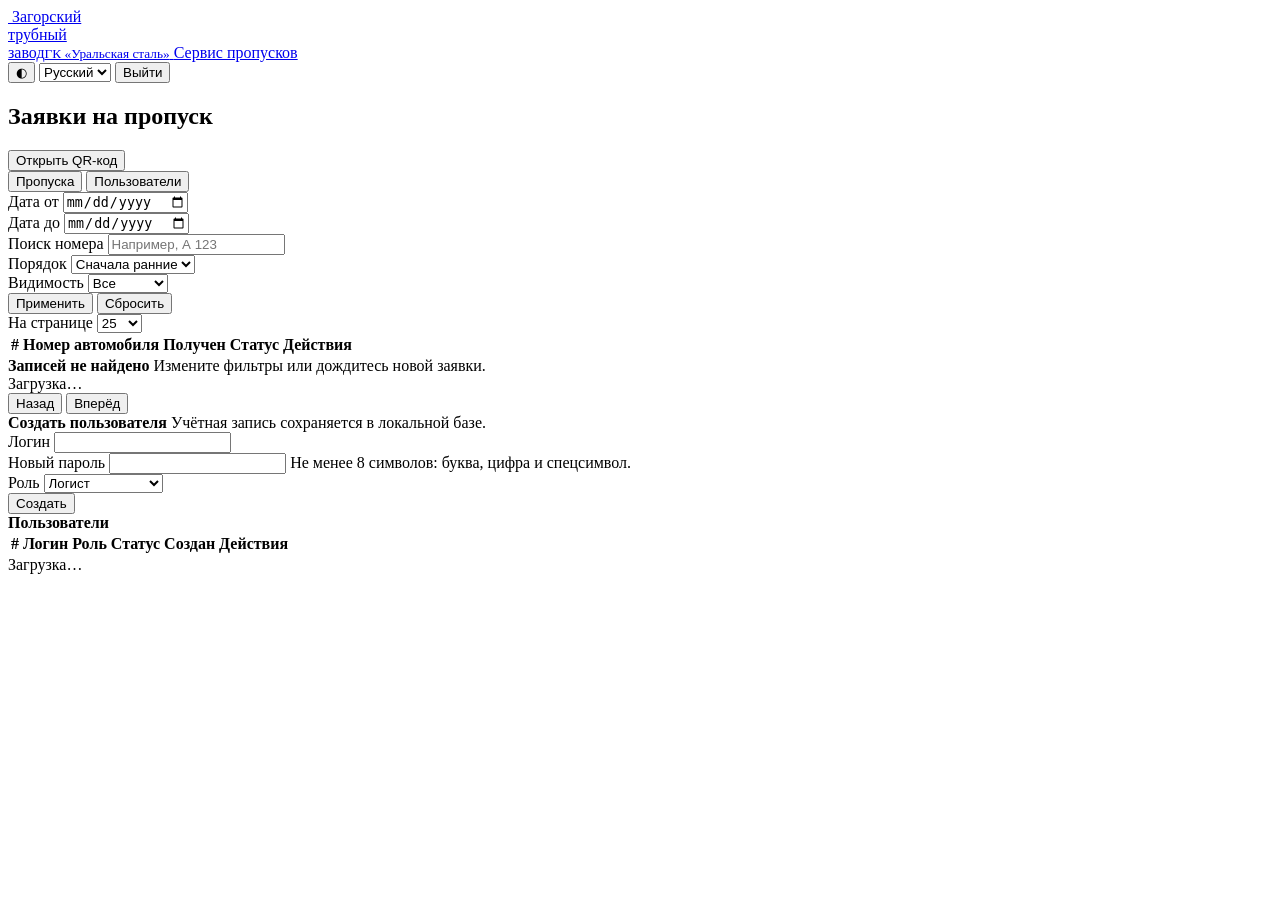
==== project_files/app/frontend/app.html @ d45d86d9 "Initial release of ZTZ permits service" ====
<!doctype html>
<html lang="ru">
<head>
  <meta charset="utf-8">
  <meta name="viewport" content="width=device-width, initial-scale=1">
  <meta name="robots" content="noindex">
  <title>Кабинет · Пропуск ЗТЗ</title>
  <script src="/assets/js/theme.js?v=20260825-2"></script>
  <link rel="stylesheet" href="/assets/css/styles.css?v=20260825-3">
  <script src="/assets/js/i18n.js?v=20260825-2" defer></script>
  <script src="/assets/js/api.js?v=20260825-2" defer></script>
  <script src="/assets/js/dashboard.js?v=20260825-3" defer></script>
</head>
<body class="dashboard-page">
  <header class="dashboard-header">
    <div class="container header-inner">
      <a class="brand" href="/app">
        <img class="brand-symbol" src="/assets/brand/ztz-symbol.svg" alt="">
        <span class="brand-wordmark"><span>Загорский<br>трубный<br>завод</span><small>ГК «Уральская сталь»</small></span>
        <span class="brand-copy" data-i18n="brandService">Сервис пропусков</span>
      </a>
      <div class="header-actions">
        <button id="theme-toggle" class="theme-toggle" type="button" aria-label="Тёмная тема"><span aria-hidden="true">◐</span></button>
        <select id="language-select" class="language-select" aria-label="Язык" data-i18n-aria-label="language">
          <option value="ru">Русский</option>
          <option value="tg">Тоҷикӣ</option>
        </select>
        <span id="current-user" class="current-user"></span>
        <button id="logout-button" class="button button-ghost button-small" type="button" data-i18n="logout">Выйти</button>
      </div>
    </div>
  </header>

  <main class="dashboard-main container">
    <section class="dashboard-intro">
      <div>
        <h1 data-i18n="requestsTitle">Заявки на пропуск</h1>
      </div>
      <button id="open-qr" class="button button-secondary" type="button" data-i18n="openQr">Открыть QR-код</button>
    </section>

    <nav id="admin-tabs" class="tabs hidden" aria-label="Разделы">
      <button class="tab active" type="button" data-tab="passes" data-i18n="passesTab">Пропуска</button>
      <button class="tab" type="button" data-tab="users" data-i18n="usersTab">Пользователи</button>
    </nav>

    <section id="passes-panel">
      <form id="filters-form" class="filters-card">
        <div class="filter-field date-field">
          <label for="date-from" data-i18n="dateFrom">Дата от</label>
          <input id="date-from" type="date">
        </div>
        <div class="filter-field date-field">
          <label for="date-to" data-i18n="dateTo">Дата до</label>
          <input id="date-to" type="date">
        </div>
        <div class="filter-field filter-search">
          <label for="search" data-i18n="searchNumber">Поиск номера</label>
          <input id="search" type="search" maxlength="24" data-i18n-placeholder="searchPlaceholder" placeholder="Например, А 123">
        </div>
        <div class="filter-field">
          <label for="sort" data-i18n="sortOrder">Порядок</label>
          <select id="sort">
            <option value="asc" data-i18n="oldFirst">Сначала ранние</option>
            <option value="desc" data-i18n="newFirst">Сначала новые</option>
          </select>
        </div>
        <div id="visibility-field" class="filter-field hidden">
          <label for="visibility" data-i18n="visibility">Видимость</label>
          <select id="visibility">
            <option value="all" data-i18n="allRecords">Все</option>
            <option value="visible" data-i18n="visibleRecords">Видимые</option>
            <option value="hidden" data-i18n="hiddenRecords">Скрытые</option>
          </select>
        </div>
        <div class="filter-actions">
          <button class="button button-primary button-small" type="submit" data-i18n="apply">Применить</button>
          <button id="reset-filters" class="button button-ghost button-small" type="button" data-i18n="reset">Сбросить</button>
        </div>
      </form>

      <div class="table-card">
        <div class="table-summary">
          <span id="total-label"></span>
          <label><span data-i18n="onPage">На странице</span>
            <select id="page-size" class="compact-select">
              <option value="10">10</option>
              <option value="25" selected>25</option>
              <option value="50">50</option>
              <option value="100">100</option>
            </select>
          </label>
        </div>
        <div class="table-scroll">
          <table>
            <thead>
              <tr>
                <th scope="col">#</th>
                <th scope="col" data-i18n="vehicleNumber">Номер автомобиля</th>
                <th scope="col" data-i18n="submittedAt">Получен</th>
                <th id="status-heading" class="hidden" scope="col" data-i18n="status">Статус</th>
                <th id="actions-heading" class="hidden" scope="col" data-i18n="actions">Действия</th>
              </tr>
            </thead>
            <tbody id="passes-body"></tbody>
          </table>
        </div>
        <div id="empty-state" class="empty-state hidden">
          <strong data-i18n="emptyTitle">Записей не найдено</strong>
          <span data-i18n="emptyLead">Измените фильтры или дождитесь новой заявки.</span>
        </div>
        <div id="loading-state" class="loading-state" data-i18n="loading">Загрузка…</div>
        <div class="pagination">
          <button id="prev-page" class="button button-ghost button-small" type="button" data-i18n="previous">Назад</button>
          <span id="page-label"></span>
          <button id="next-page" class="button button-ghost button-small" type="button" data-i18n="next">Вперёд</button>
        </div>
      </div>
    </section>

    <section id="users-panel" class="hidden">
      <form id="create-user-form" class="user-create-card">
        <div class="user-create-heading">
          <strong data-i18n="createUserTitle">Создать пользователя</strong>
          <span data-i18n="createUserLead">Учётная запись сохраняется в локальной базе.</span>
        </div>
        <div class="filter-field">
          <label for="new-username" data-i18n="username">Логин</label>
          <input id="new-username" type="text" minlength="3" maxlength="64" autocomplete="off" required>
        </div>
        <div class="filter-field user-password-field">
          <label for="new-password" data-i18n="newPassword">Новый пароль</label>
          <input id="new-password" type="password" minlength="8" maxlength="256" autocomplete="new-password" required>
          <span class="field-hint" data-i18n="passwordRules">Не менее 8 символов: буква, цифра и спецсимвол.</span>
        </div>
        <div class="filter-field">
          <label for="new-role" data-i18n="role">Роль</label>
          <select id="new-role">
            <option value="logist" data-i18n="logistRole">Логист</option>
            <option value="admin" data-i18n="adminRole">Администратор</option>
          </select>
        </div>
        <button id="create-user-button" class="button button-primary button-small" type="submit" data-i18n="create">Создать</button>
        <div id="create-user-message" class="form-message user-create-message" role="status" aria-live="polite"></div>
      </form>
      <div class="table-card">
        <div class="table-summary"><strong data-i18n="usersTitle">Пользователи</strong><span id="users-count"></span></div>
        <div class="table-scroll">
          <table>
            <thead><tr><th>#</th><th data-i18n="username">Логин</th><th data-i18n="role">Роль</th><th data-i18n="status">Статус</th><th data-i18n="createdAt">Создан</th><th data-i18n="actions">Действия</th></tr></thead>
            <tbody id="users-body"></tbody>
          </table>
        </div>
        <div id="users-loading" class="loading-state" data-i18n="loading">Загрузка…</div>
      </div>
    </section>

    <dialog id="qr-dialog" class="qr-dialog" aria-labelledby="qr-dialog-title">
      <div class="qr-dialog-card">
        <button id="close-qr" class="qr-dialog-close" type="button" data-i18n-aria-label="closeQr" aria-label="Закрыть QR-код">×</button>
        <div class="eyebrow" data-i18n="qrDialogEyebrow">Для водителей</div>
        <h2 id="qr-dialog-title" data-i18n="qrDialogTitle">QR-код страницы водителя</h2>
        <p data-i18n="qrDialogLead">Отсканируйте код камерой телефона, чтобы открыть страницу отправки номера.</p>
        <img class="qr-dialog-image" src="/api/public/driver-qr.svg" alt="QR-код страницы водителя" data-i18n-alt="qrAlt">
      </div>
    </dialog>
    <div id="toast" class="toast" role="status" aria-live="polite"></div>
  </main>
</body>
</html>
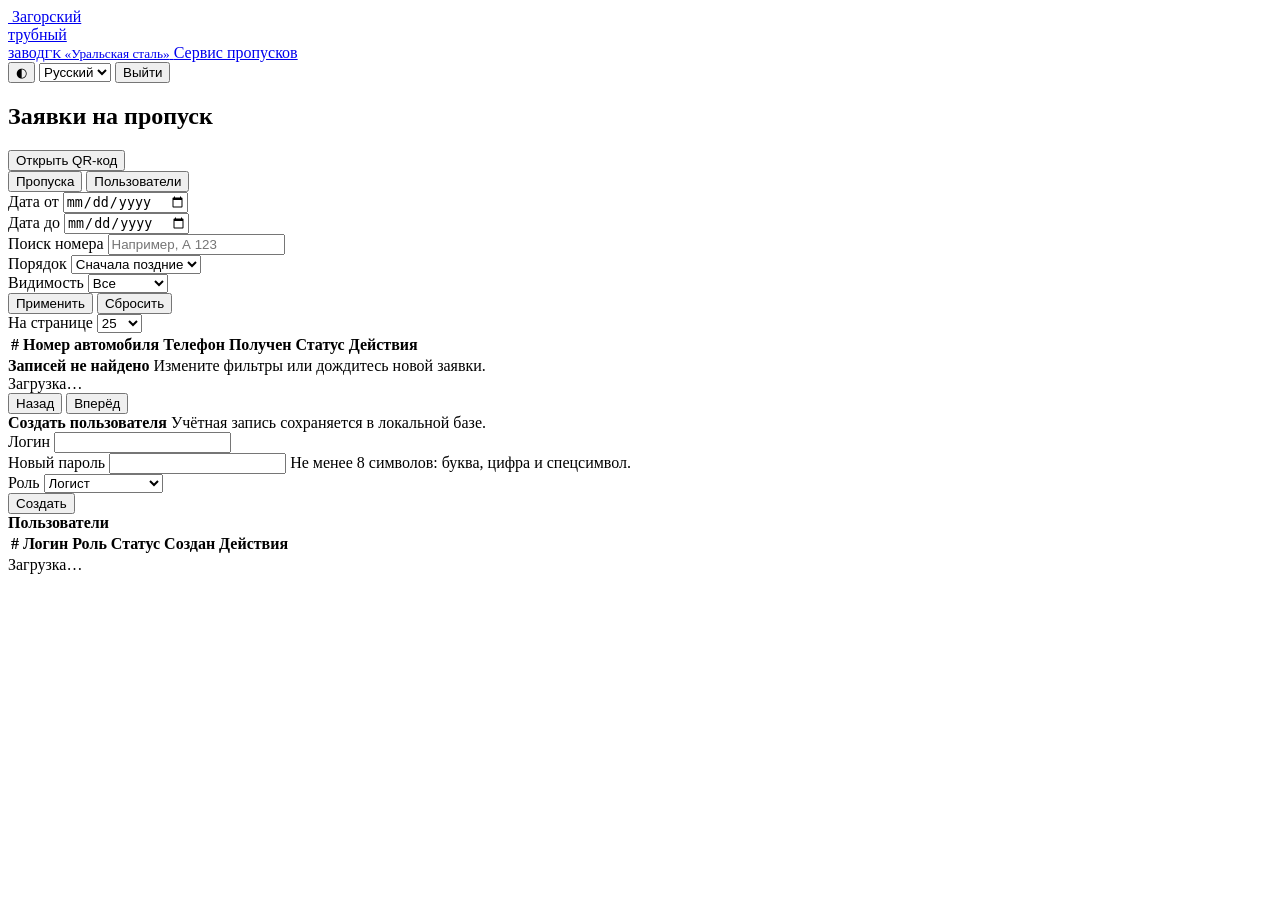
==== commit e7ab8469: "Add required driver phone and newest-first sorting" ====
--- a/project_files/app/frontend/app.html
+++ b/project_files/app/frontend/app.html
@@ -61,8 +61,8 @@
         <div class="filter-field">
           <label for="sort" data-i18n="sortOrder">Порядок</label>
           <select id="sort">
+            <option value="desc" selected data-i18n="newFirst">Сначала поздние</option>
             <option value="asc" data-i18n="oldFirst">Сначала ранние</option>
-            <option value="desc" data-i18n="newFirst">Сначала новые</option>
           </select>
         </div>
         <div id="visibility-field" class="filter-field hidden">
@@ -97,6 +97,7 @@
               <tr>
                 <th scope="col">#</th>
                 <th scope="col" data-i18n="vehicleNumber">Номер автомобиля</th>
+                <th scope="col" data-i18n="phoneNumber">Телефон</th>
                 <th scope="col" data-i18n="submittedAt">Получен</th>
                 <th id="status-heading" class="hidden" scope="col" data-i18n="status">Статус</th>
                 <th id="actions-heading" class="hidden" scope="col" data-i18n="actions">Действия</th>
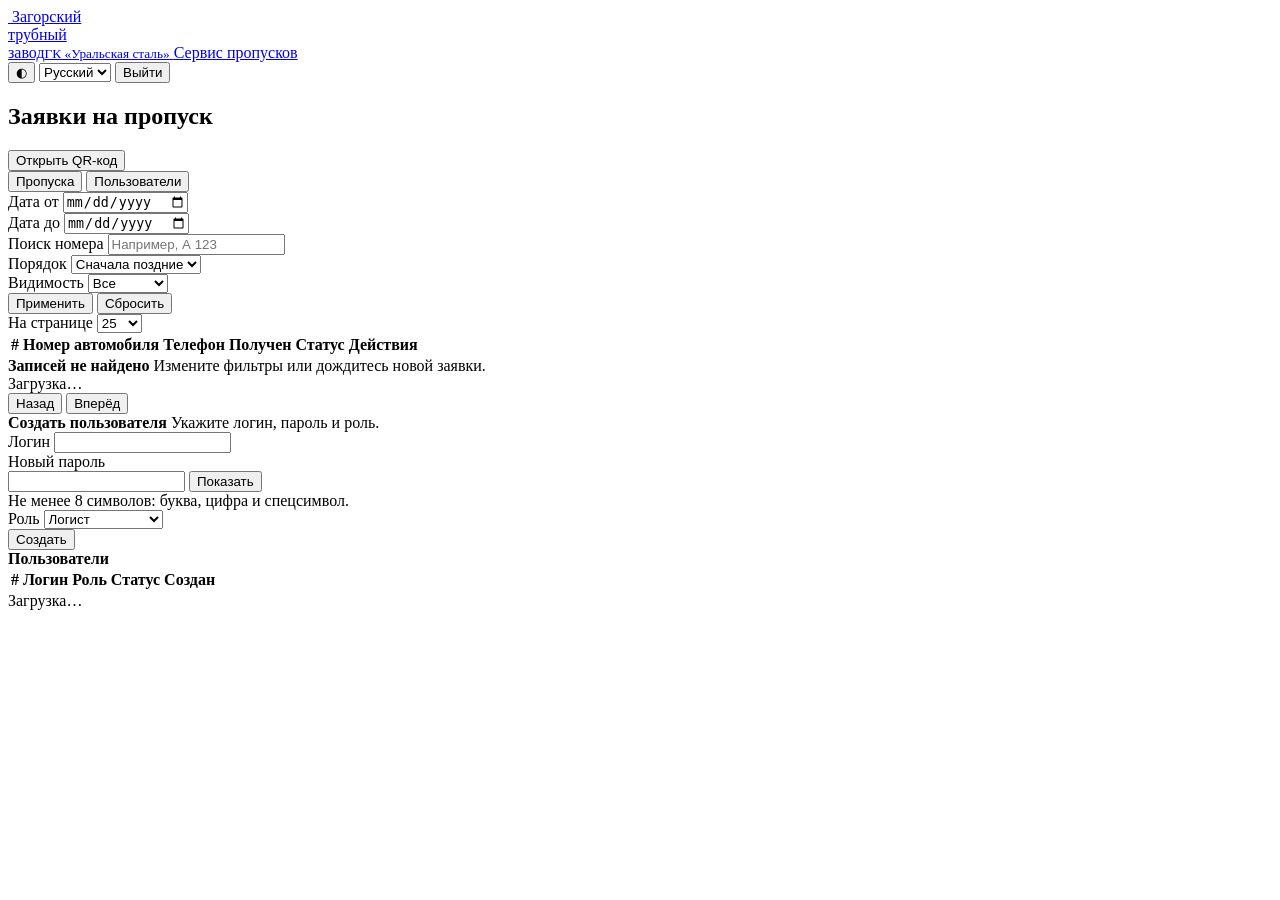
==== commit 9dfeab80: "Improve user administration and interface" ====
--- a/project_files/app/frontend/app.html
+++ b/project_files/app/frontend/app.html
@@ -123,7 +123,7 @@
       <form id="create-user-form" class="user-create-card">
         <div class="user-create-heading">
           <strong data-i18n="createUserTitle">Создать пользователя</strong>
-          <span data-i18n="createUserLead">Учётная запись сохраняется в локальной базе.</span>
+          <span data-i18n="createUserLead">Укажите логин, пароль и роль.</span>
         </div>
         <div class="filter-field">
           <label for="new-username" data-i18n="username">Логин</label>
@@ -131,7 +131,10 @@
         </div>
         <div class="filter-field user-password-field">
           <label for="new-password" data-i18n="newPassword">Новый пароль</label>
-          <input id="new-password" type="password" minlength="8" maxlength="256" autocomplete="new-password" required>
+          <div class="password-control">
+            <input id="new-password" type="password" minlength="8" maxlength="256" autocomplete="new-password" required>
+            <button id="toggle-new-password" class="password-toggle" type="button" data-i18n="showPassword" data-i18n-aria-label="showPassword" aria-label="Показать пароль">Показать</button>
+          </div>
           <span class="field-hint" data-i18n="passwordRules">Не менее 8 символов: буква, цифра и спецсимвол.</span>
         </div>
         <div class="filter-field">
@@ -148,7 +151,7 @@
         <div class="table-summary"><strong data-i18n="usersTitle">Пользователи</strong><span id="users-count"></span></div>
         <div class="table-scroll">
           <table>
-            <thead><tr><th>#</th><th data-i18n="username">Логин</th><th data-i18n="role">Роль</th><th data-i18n="status">Статус</th><th data-i18n="createdAt">Создан</th><th data-i18n="actions">Действия</th></tr></thead>
+            <thead><tr><th>#</th><th data-i18n="username">Логин</th><th data-i18n="role">Роль</th><th data-i18n="status">Статус</th><th data-i18n="createdAt">Создан</th></tr></thead>
             <tbody id="users-body"></tbody>
           </table>
         </div>
@@ -165,6 +168,34 @@
         <img class="qr-dialog-image" src="/api/public/driver-qr.svg" alt="QR-код страницы водителя" data-i18n-alt="qrAlt">
       </div>
     </dialog>
+    <dialog id="password-dialog" class="password-dialog" aria-labelledby="password-dialog-title">
+      <form id="password-update-form" class="password-dialog-card" novalidate>
+        <button id="close-password-dialog" class="qr-dialog-close" type="button" data-i18n-aria-label="closePasswordDialog" aria-label="Закрыть окно">×</button>
+        <div class="eyebrow" data-i18n="passwordDialogEyebrow">Пользователь</div>
+        <h2 id="password-dialog-title" data-i18n="changePassword">Изменить пароль</h2>
+        <p id="password-dialog-user" class="password-dialog-user"></p>
+        <label for="reset-password" data-i18n="newPassword">Новый пароль</label>
+        <div class="password-control">
+          <input id="reset-password" type="password" minlength="8" maxlength="256" autocomplete="new-password" required>
+          <button id="toggle-reset-password" class="password-toggle" type="button" data-i18n="showPassword" data-i18n-aria-label="showPassword" aria-label="Показать пароль">Показать</button>
+        </div>
+        <span class="field-hint" data-i18n="passwordRules">Не менее 8 символов: буква, цифра и спецсимвол.</span>
+        <div id="password-update-message" class="form-message" role="status" aria-live="polite"></div>
+        <button id="password-update-button" class="button button-primary" type="submit" data-i18n="savePassword">Сохранить пароль</button>
+      </form>
+    </dialog>
+    <dialog id="user-actions-dialog" class="password-dialog" aria-labelledby="user-actions-dialog-title">
+      <div class="password-dialog-card">
+        <button id="close-user-actions-dialog" class="qr-dialog-close" type="button" data-i18n-aria-label="closeUserActionsDialog" aria-label="Закрыть окно">×</button>
+        <div class="eyebrow" data-i18n="passwordDialogEyebrow">Пользователь</div>
+        <h2 id="user-actions-dialog-title" data-i18n="userActionsTitle">Действия с пользователем</h2>
+        <p id="user-actions-dialog-user" class="password-dialog-user"></p>
+        <div class="modal-actions">
+          <button id="user-action-password" class="button button-ghost" type="button" data-i18n="changePassword">Изменить пароль</button>
+          <button id="user-action-active" class="button button-danger" type="button"></button>
+        </div>
+      </div>
+    </dialog>
     <div id="toast" class="toast" role="status" aria-live="polite"></div>
   </main>
 </body>
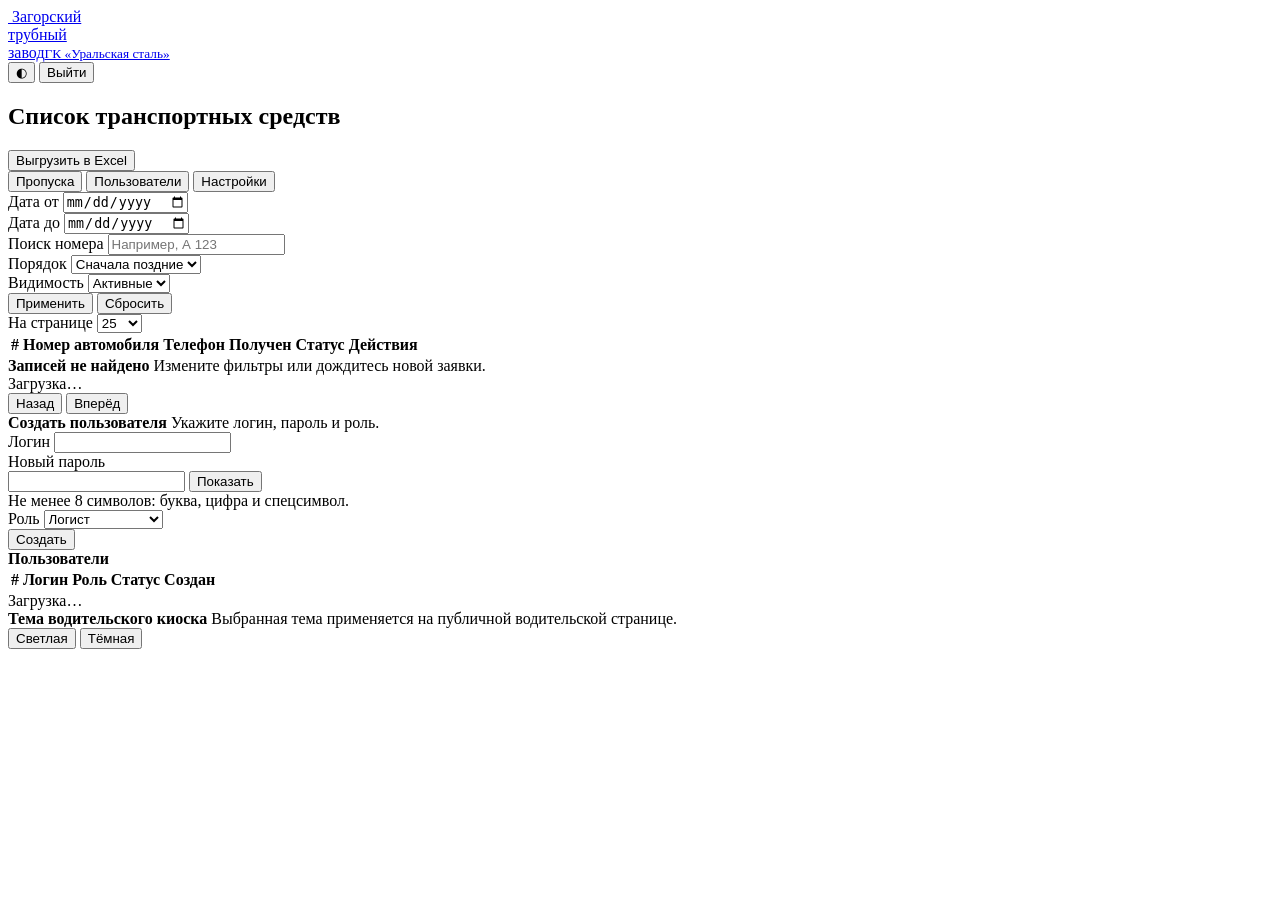
==== commit c957b110: "feat: update kiosk and staff controls" ====
--- a/project_files/app/frontend/app.html
+++ b/project_files/app/frontend/app.html
@@ -4,12 +4,12 @@
   <meta charset="utf-8">
   <meta name="viewport" content="width=device-width, initial-scale=1">
   <meta name="robots" content="noindex">
-  <title>Кабинет · Пропуск ЗТЗ</title>
+  <title>Список транспортных средств · ЗТЗ</title>
   <script src="/assets/js/theme.js?v=20260825-2"></script>
-  <link rel="stylesheet" href="/assets/css/styles.css?v=20260825-3">
-  <script src="/assets/js/i18n.js?v=20260825-2" defer></script>
+  <link rel="stylesheet" href="/assets/css/styles.css?v=20260827-4">
+  <script src="/assets/js/i18n.js?v=20260827-3" defer></script>
   <script src="/assets/js/api.js?v=20260825-2" defer></script>
-  <script src="/assets/js/dashboard.js?v=20260825-3" defer></script>
+  <script src="/assets/js/dashboard.js?v=20260827-3" defer></script>
 </head>
 <body class="dashboard-page">
   <header class="dashboard-header">
@@ -17,14 +17,9 @@
       <a class="brand" href="/app">
         <img class="brand-symbol" src="/assets/brand/ztz-symbol.svg" alt="">
         <span class="brand-wordmark"><span>Загорский<br>трубный<br>завод</span><small>ГК «Уральская сталь»</small></span>
-        <span class="brand-copy" data-i18n="brandService">Сервис пропусков</span>
       </a>
       <div class="header-actions">
         <button id="theme-toggle" class="theme-toggle" type="button" aria-label="Тёмная тема"><span aria-hidden="true">◐</span></button>
-        <select id="language-select" class="language-select" aria-label="Язык" data-i18n-aria-label="language">
-          <option value="ru">Русский</option>
-          <option value="tg">Тоҷикӣ</option>
-        </select>
         <span id="current-user" class="current-user"></span>
         <button id="logout-button" class="button button-ghost button-small" type="button" data-i18n="logout">Выйти</button>
       </div>
@@ -34,14 +29,15 @@
   <main class="dashboard-main container">
     <section class="dashboard-intro">
       <div>
-        <h1 data-i18n="requestsTitle">Заявки на пропуск</h1>
-      </div>
-      <button id="open-qr" class="button button-secondary" type="button" data-i18n="openQr">Открыть QR-код</button>
+        <h1 data-i18n="requestsTitle">Список транспортных средств</h1>
+      </div>
+      <button id="export-button" class="button button-secondary" type="button" data-i18n="exportExcel">Выгрузить в Excel</button>
     </section>
 
     <nav id="admin-tabs" class="tabs hidden" aria-label="Разделы">
       <button class="tab active" type="button" data-tab="passes" data-i18n="passesTab">Пропуска</button>
       <button class="tab" type="button" data-tab="users" data-i18n="usersTab">Пользователи</button>
+      <button class="tab" type="button" data-tab="settings" data-i18n="settingsTab">Настройки</button>
     </nav>
 
     <section id="passes-panel">
@@ -68,9 +64,9 @@
         <div id="visibility-field" class="filter-field hidden">
           <label for="visibility" data-i18n="visibility">Видимость</label>
           <select id="visibility">
+            <option value="visible" selected data-i18n="visibleRecords">Активные</option>
+            <option value="hidden" data-i18n="hiddenRecords">Скрытые</option>
             <option value="all" data-i18n="allRecords">Все</option>
-            <option value="visible" data-i18n="visibleRecords">Видимые</option>
-            <option value="hidden" data-i18n="hiddenRecords">Скрытые</option>
           </select>
         </div>
         <div class="filter-actions">
@@ -159,18 +155,23 @@
       </div>
     </section>
 
-    <dialog id="qr-dialog" class="qr-dialog" aria-labelledby="qr-dialog-title">
-      <div class="qr-dialog-card">
-        <button id="close-qr" class="qr-dialog-close" type="button" data-i18n-aria-label="closeQr" aria-label="Закрыть QR-код">×</button>
-        <div class="eyebrow" data-i18n="qrDialogEyebrow">Для водителей</div>
-        <h2 id="qr-dialog-title" data-i18n="qrDialogTitle">QR-код страницы водителя</h2>
-        <p data-i18n="qrDialogLead">Отсканируйте код камерой телефона, чтобы открыть страницу отправки номера.</p>
-        <img class="qr-dialog-image" src="/api/public/driver-qr.svg" alt="QR-код страницы водителя" data-i18n-alt="qrAlt">
-      </div>
-    </dialog>
+    <section id="settings-panel" class="hidden">
+      <div class="user-create-card settings-card">
+        <div class="user-create-heading">
+          <strong data-i18n="driverThemeTitle">Тема водительского киоска</strong>
+          <span data-i18n="driverThemeLead">Выбранная тема применяется на публичной водительской странице.</span>
+        </div>
+        <div class="driver-theme-options" role="group" data-i18n-aria-label="driverThemeTitle" aria-label="Тема водительского киоска">
+          <button class="button button-ghost" type="button" data-driver-theme="light" data-i18n="driverThemeLight">Светлая</button>
+          <button class="button button-ghost" type="button" data-driver-theme="dark" data-i18n="driverThemeDark">Тёмная</button>
+        </div>
+        <div id="driver-theme-message" class="form-message user-create-message" role="status" aria-live="polite"></div>
+      </div>
+    </section>
+
     <dialog id="password-dialog" class="password-dialog" aria-labelledby="password-dialog-title">
       <form id="password-update-form" class="password-dialog-card" novalidate>
-        <button id="close-password-dialog" class="qr-dialog-close" type="button" data-i18n-aria-label="closePasswordDialog" aria-label="Закрыть окно">×</button>
+        <button id="close-password-dialog" class="dialog-close" type="button" data-i18n-aria-label="closePasswordDialog" aria-label="Закрыть окно">×</button>
         <div class="eyebrow" data-i18n="passwordDialogEyebrow">Пользователь</div>
         <h2 id="password-dialog-title" data-i18n="changePassword">Изменить пароль</h2>
         <p id="password-dialog-user" class="password-dialog-user"></p>
@@ -186,7 +187,7 @@
     </dialog>
     <dialog id="user-actions-dialog" class="password-dialog" aria-labelledby="user-actions-dialog-title">
       <div class="password-dialog-card">
-        <button id="close-user-actions-dialog" class="qr-dialog-close" type="button" data-i18n-aria-label="closeUserActionsDialog" aria-label="Закрыть окно">×</button>
+        <button id="close-user-actions-dialog" class="dialog-close" type="button" data-i18n-aria-label="closeUserActionsDialog" aria-label="Закрыть окно">×</button>
         <div class="eyebrow" data-i18n="passwordDialogEyebrow">Пользователь</div>
         <h2 id="user-actions-dialog-title" data-i18n="userActionsTitle">Действия с пользователем</h2>
         <p id="user-actions-dialog-user" class="password-dialog-user"></p>
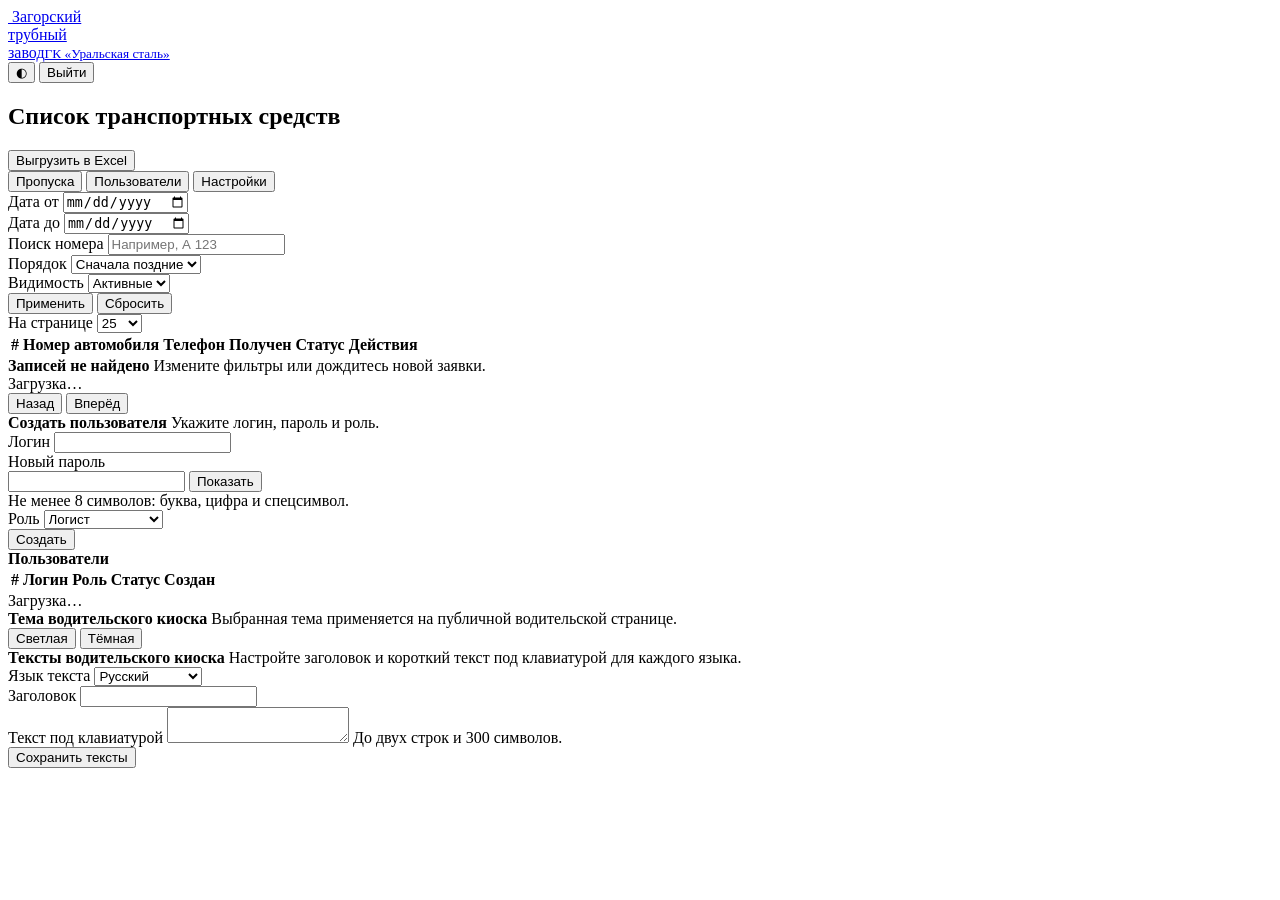
==== commit 4481e7e1: "feat: refine kiosk keyboard and configurable text" ====
--- a/project_files/app/frontend/app.html
+++ b/project_files/app/frontend/app.html
@@ -6,10 +6,10 @@
   <meta name="robots" content="noindex">
   <title>Список транспортных средств · ЗТЗ</title>
   <script src="/assets/js/theme.js?v=20260825-2"></script>
-  <link rel="stylesheet" href="/assets/css/styles.css?v=20260827-4">
-  <script src="/assets/js/i18n.js?v=20260827-3" defer></script>
+  <link rel="stylesheet" href="/assets/css/styles.css?v=20260904-1">
+  <script src="/assets/js/i18n.js?v=20260904-1" defer></script>
   <script src="/assets/js/api.js?v=20260825-2" defer></script>
-  <script src="/assets/js/dashboard.js?v=20260827-3" defer></script>
+  <script src="/assets/js/dashboard.js?v=20260904-1" defer></script>
 </head>
 <body class="dashboard-page">
   <header class="dashboard-header">
@@ -156,16 +156,46 @@
     </section>
 
     <section id="settings-panel" class="hidden">
-      <div class="user-create-card settings-card">
-        <div class="user-create-heading">
-          <strong data-i18n="driverThemeTitle">Тема водительского киоска</strong>
-          <span data-i18n="driverThemeLead">Выбранная тема применяется на публичной водительской странице.</span>
-        </div>
-        <div class="driver-theme-options" role="group" data-i18n-aria-label="driverThemeTitle" aria-label="Тема водительского киоска">
-          <button class="button button-ghost" type="button" data-driver-theme="light" data-i18n="driverThemeLight">Светлая</button>
-          <button class="button button-ghost" type="button" data-driver-theme="dark" data-i18n="driverThemeDark">Тёмная</button>
-        </div>
-        <div id="driver-theme-message" class="form-message user-create-message" role="status" aria-live="polite"></div>
+      <div class="settings-layout">
+        <div class="user-create-card settings-card">
+          <div class="user-create-heading">
+            <strong data-i18n="driverThemeTitle">Тема водительского киоска</strong>
+            <span data-i18n="driverThemeLead">Выбранная тема применяется на публичной водительской странице.</span>
+          </div>
+          <div class="driver-theme-options" role="group" data-i18n-aria-label="driverThemeTitle" aria-label="Тема водительского киоска">
+            <button class="button button-ghost" type="button" data-driver-theme="light" data-i18n="driverThemeLight">Светлая</button>
+            <button class="button button-ghost" type="button" data-driver-theme="dark" data-i18n="driverThemeDark">Тёмная</button>
+          </div>
+          <div id="driver-theme-message" class="form-message user-create-message" role="status" aria-live="polite"></div>
+        </div>
+        <form id="driver-text-form" class="user-create-card settings-card driver-text-settings" novalidate>
+          <div class="user-create-heading">
+            <strong data-i18n="driverTextTitle">Тексты водительского киоска</strong>
+            <span data-i18n="driverTextLead">Настройте заголовок и короткий текст под клавиатурой для каждого языка.</span>
+          </div>
+          <div class="filter-field">
+            <label for="driver-text-language" data-i18n="driverTextLanguage">Язык текста</label>
+            <select id="driver-text-language">
+              <option value="ru">Русский</option>
+              <option value="tg">Тоҷикӣ</option>
+              <option value="uz">O‘zbekcha</option>
+              <option value="kk">Қазақша</option>
+              <option value="ky">Кыргызча</option>
+              <option value="az">Azərbaycanca</option>
+            </select>
+          </div>
+          <div class="filter-field">
+            <label for="driver-title-setting" data-i18n="driverTitleLabel">Заголовок</label>
+            <input id="driver-title-setting" type="text" maxlength="96" required>
+          </div>
+          <div class="filter-field driver-note-field">
+            <label for="driver-keyboard-note-setting" data-i18n="driverKeyboardNoteLabel">Текст под клавиатурой</label>
+            <textarea id="driver-keyboard-note-setting" rows="2" maxlength="300" required></textarea>
+            <span class="field-hint" data-i18n="driverKeyboardNoteHint">До двух строк и 300 символов.</span>
+          </div>
+          <button id="save-driver-text" class="button button-primary" type="submit" data-i18n="saveDriverText">Сохранить тексты</button>
+          <div id="driver-text-message" class="form-message user-create-message" role="status" aria-live="polite"></div>
+        </form>
       </div>
     </section>
 
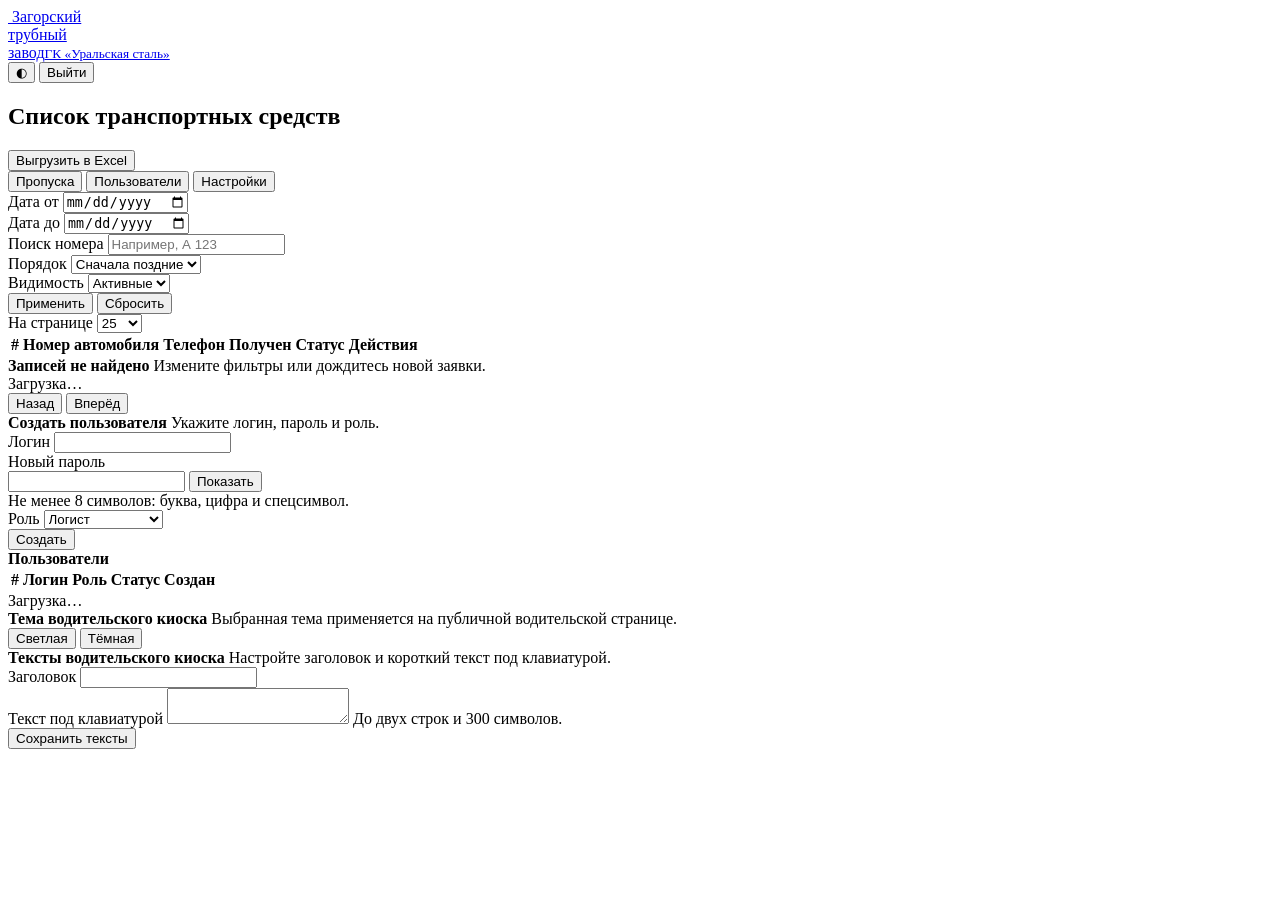
==== commit b4034768: "feat: simplify administrator kiosk text settings" ====
--- a/project_files/app/frontend/app.html
+++ b/project_files/app/frontend/app.html
@@ -171,18 +171,7 @@
         <form id="driver-text-form" class="user-create-card settings-card driver-text-settings" novalidate>
           <div class="user-create-heading">
             <strong data-i18n="driverTextTitle">Тексты водительского киоска</strong>
-            <span data-i18n="driverTextLead">Настройте заголовок и короткий текст под клавиатурой для каждого языка.</span>
-          </div>
-          <div class="filter-field">
-            <label for="driver-text-language" data-i18n="driverTextLanguage">Язык текста</label>
-            <select id="driver-text-language">
-              <option value="ru">Русский</option>
-              <option value="tg">Тоҷикӣ</option>
-              <option value="uz">O‘zbekcha</option>
-              <option value="kk">Қазақша</option>
-              <option value="ky">Кыргызча</option>
-              <option value="az">Azərbaycanca</option>
-            </select>
+            <span data-i18n="driverTextLead">Настройте заголовок и короткий текст под клавиатурой.</span>
           </div>
           <div class="filter-field">
             <label for="driver-title-setting" data-i18n="driverTitleLabel">Заголовок</label>
